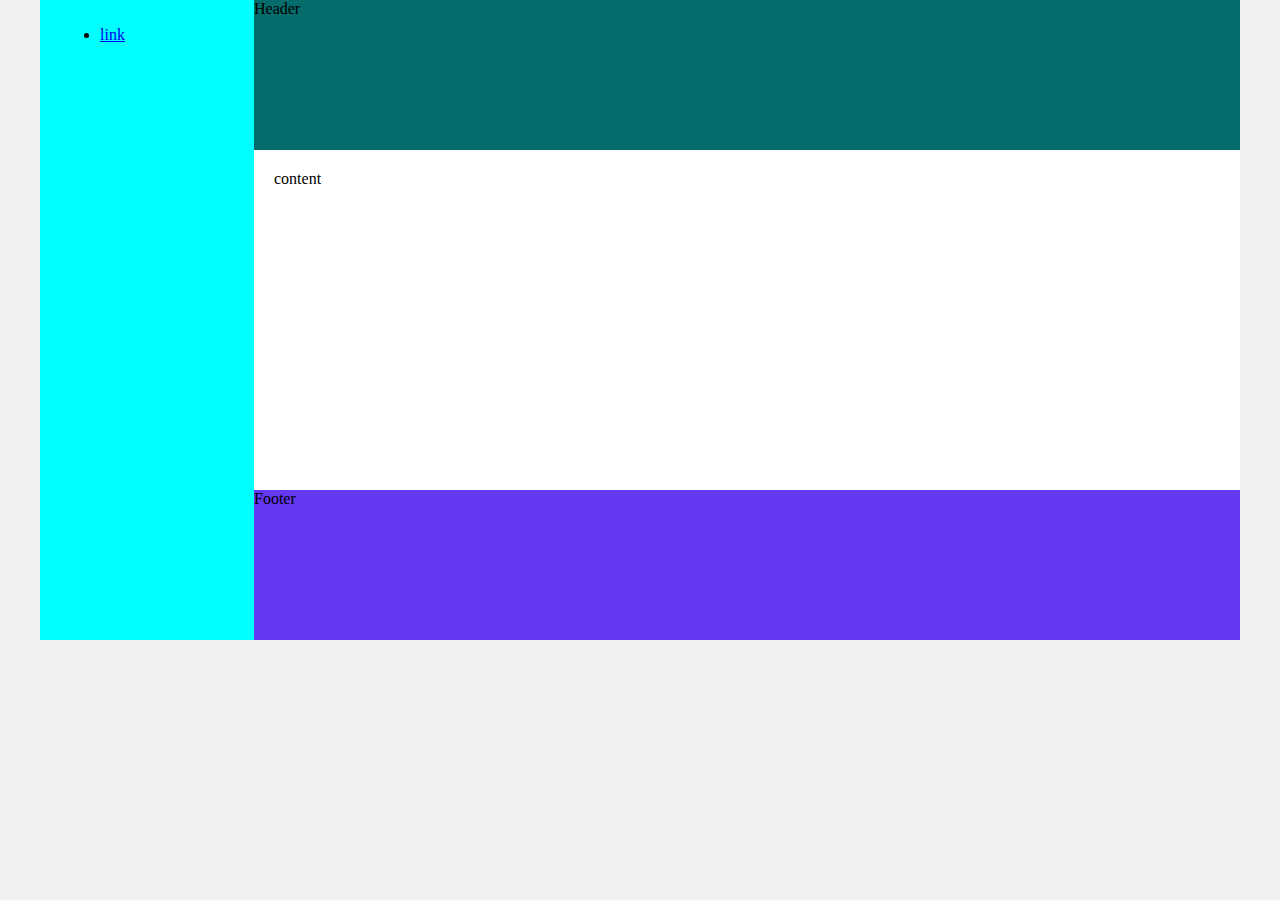
==== site/index.html @ 06365024 "first commit" ====
<!DOCTYPE html>
<html lang="en">
<head>
  <meta charset="UTF-8">
  <meta http-equiv="X-UA-Compatible" content="IE=edge">
  <meta name="viewport" content="width=device-width, initial-scale=1.0">
  <title>Clinica Veterinária LUJO</title>
  <link rel="stylesheet" href="style.css">
</head>
<body>
  <div class="wrapper">
    <div class="menu">
      <!--Aqui vai o seu menu-->
      <ul>
        <li><a href="#">link</a></li>
      </ul>
    </div>
    <div class="main">
      <div class="header">
        Header
        <!--Aqui vai o seu header-->
      </div>
      <div class="content">
        content
        <!--Aqui vai o seu conteudo-->
      </div>
      <div class="footer">
        Footer
        <!--Aqui vai o seu rodapé-->
      </div>
    </div>
  </div>
</body>
</html>
---- site/style.css ----
html, body {
  margin: 0;
}
body {
  background-color: #f1f1f1;
  display: flex;
  justify-content: center;
}

.wrapper {
  width: 1200px;
  display: flex;
  margin: 0 auto;
  background-color:aquamarine;
}
.main {
  display: flex;
  flex-flow: column;
  width: 85%;
}
.menu {
  width: 15%;
  background-color: aqua;
  padding: 10px 20px 0px;
}
.header {
  background-color: rgb(5,108,108);
  min-height: 150px;
}
.content{
  background-color: white;
  min-height: 300px;
  padding: 20px;
}
.footer {
  background-color: rgb(99,56,240);
  min-height: 150px;
}
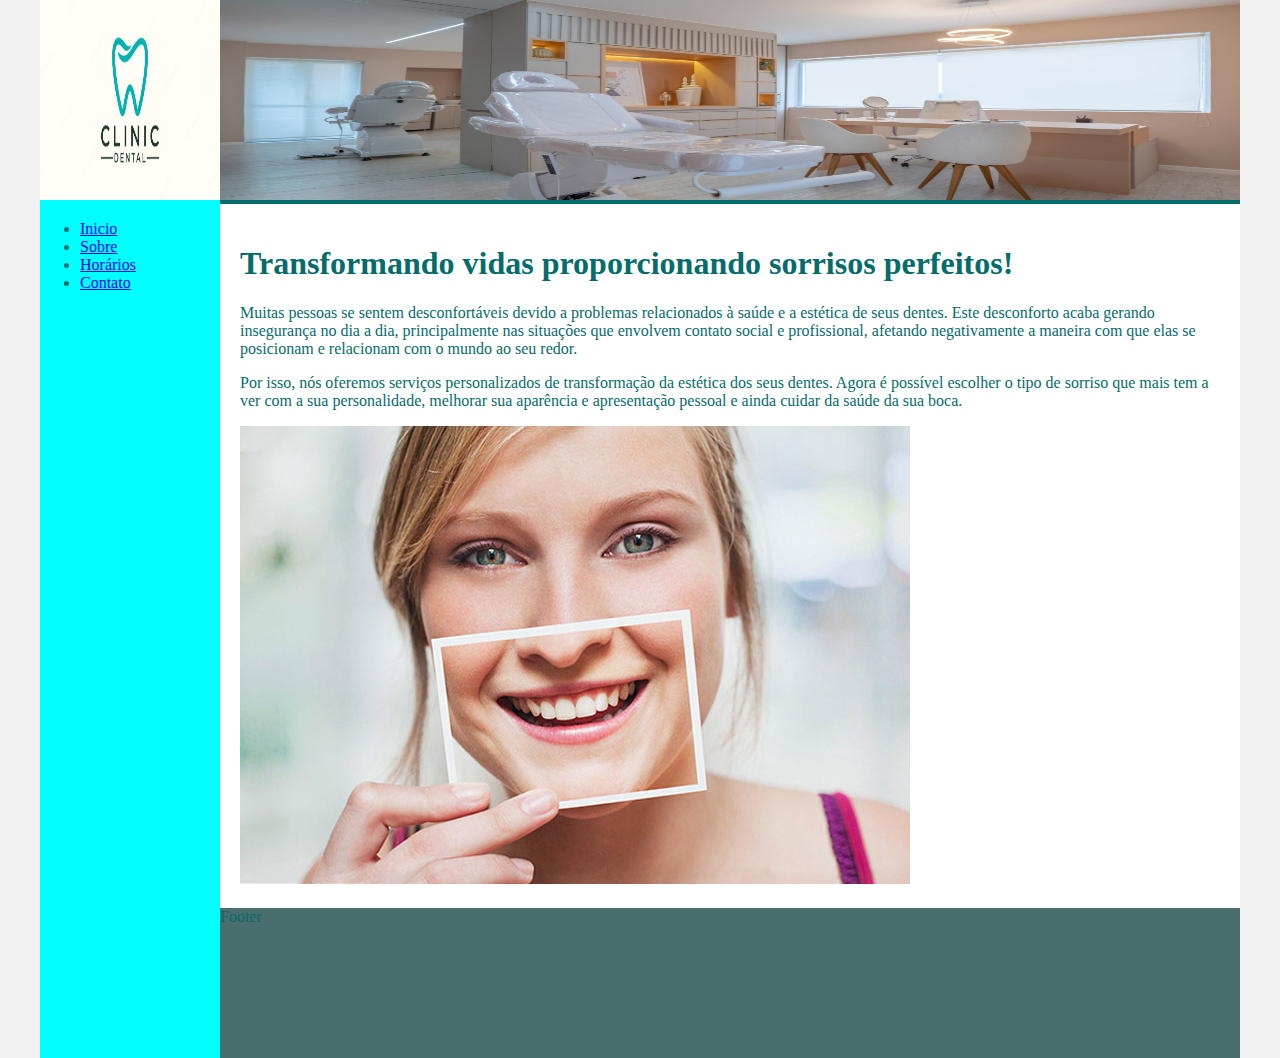
==== commit efefb82c: "incluido imagens" ====
--- a/site/index.html
+++ b/site/index.html
@@ -1,34 +1,42 @@
 <!DOCTYPE html>
 <html lang="en">
-<head>
-  <meta charset="UTF-8">
-  <meta http-equiv="X-UA-Compatible" content="IE=edge">
-  <meta name="viewport" content="width=device-width, initial-scale=1.0">
-  <title>Clinica Veterinária LUJO</title>
-  <link rel="stylesheet" href="style.css">
-</head>
-<body>
-  <div class="wrapper">
-    <div class="menu">
-      <!--Aqui vai o seu menu-->
-      <ul>
-        <li><a href="#">link</a></li>
-      </ul>
-    </div>
-    <div class="main">
-      <div class="header">
-        Header
-        <!--Aqui vai o seu header-->
+  <head>
+    <meta charset="UTF-8" />
+    <meta http-equiv="X-UA-Compatible" content="IE=edge" />
+    <meta name="viewport" content="width=device-width, initial-scale=1.0" />
+    <title>Clinica Odontológica</title>
+    <link rel="stylesheet" href="style.css" />
+  </head>
+  <body>
+    <div class="wrapper">
+      <div class="menu">
+        <img src="/site/img/SITELOGO.PNG" width=100% height="200px">
+
+        <ul>  
+          <li><a href="#">Inicio</a></li>
+          <li><a href="#">Sobre</a></li>
+          <li><a href="#">Horários</a></li>
+          <li><a href="#">Contato</a></li>
+        </ul>
       </div>
-      <div class="content">
-        content
-        <!--Aqui vai o seu conteudo-->
-      </div>
-      <div class="footer">
-        Footer
-        <!--Aqui vai o seu rodapé-->
+      <div class="main">
+        <div class="header">
+          <img src="/site/img/site3.png", width=100% height="200px">
+        </div>
+        <div class="content">
+          <h1>Transformando vidas
+            proporcionando sorrisos perfeitos!</h1>
+            <p>Muitas pessoas se sentem desconfortáveis devido a problemas relacionados à saúde e a estética de seus dentes. Este desconforto acaba gerando insegurança no dia a dia, principalmente nas situações que envolvem contato social e profissional, afetando negativamente a maneira com que elas se posicionam e relacionam com o mundo ao seu redor.</p>
+            <p>Por isso, nós oferemos serviços personalizados de transformação da estética dos seus dentes. Agora é possível escolher o tipo de sorriso que mais tem a ver com a sua personalidade, melhorar sua aparência e apresentação pessoal e ainda cuidar da saúde da sua boca.</p>
+            <IMG src="/site/img/sorriso.PNG">
+
+          <!--Aqui vai o seu conteudo-->
+        </div>
+        <div class="footer">
+          Footer
+          <!--Aqui vai o seu rodapé-->
+        </div>
       </div>
     </div>
-  </div>
-</body>
-</html>+  </body>
+</html>
--- a/site/style.css
+++ b/site/style.css
@@ -1,4 +1,5 @@
-html, body {
+html,
+body {
   margin: 0;
 }
 body {
@@ -11,7 +12,8 @@
   width: 1200px;
   display: flex;
   margin: 0 auto;
-  background-color:aquamarine;
+  background-color: aquamarine;
+  color:rgb(5, 108, 108)
 }
 .main {
   display: flex;
@@ -21,18 +23,26 @@
 .menu {
   width: 15%;
   background-color: aqua;
-  padding: 10px 20px 0px;
+  color:rgb(5, 108, 108)
+  
 }
 .header {
-  background-color: rgb(5,108,108);
+  background-color: rgb(5, 108, 108);
   min-height: 150px;
 }
-.content{
+.content {
   background-color: white;
   min-height: 300px;
   padding: 20px;
+
 }
+.content img{
+  align-content: center;
+  justify-content: center;
+  position: relative;
+}
+
 .footer {
-  background-color: rgb(99,56,240);
+  background-color: rgb(74, 109, 109);
   min-height: 150px;
 }
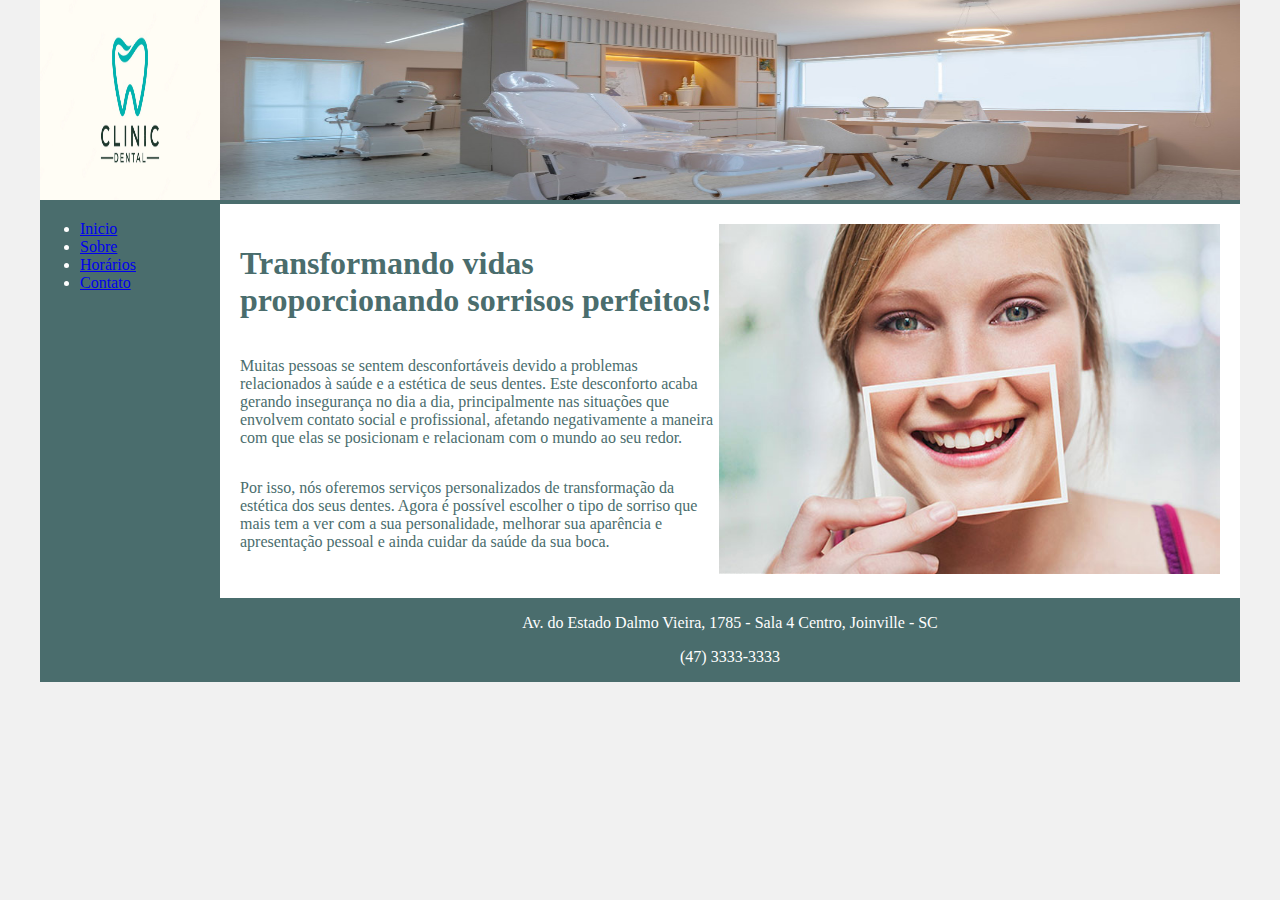
==== commit e71dc438: "contatos" ====
--- a/site/index.html
+++ b/site/index.html
@@ -10,31 +10,47 @@
   <body>
     <div class="wrapper">
       <div class="menu">
-        <img src="/site/img/SITELOGO.PNG" width=100% height="200px">
+        <img src="/site/img/SITELOGO.PNG" width="100%" height="200px" />
 
-        <ul>  
-          <li><a href="#">Inicio</a></li>
-          <li><a href="#">Sobre</a></li>
-          <li><a href="#">Horários</a></li>
-          <li><a href="#">Contato</a></li>
+        <ul>
+          <li><a href="/site/index.html">Inicio</a></li>
+          <li><a href="/site/sobre.html">Sobre</a></li>
+          <li><a href="/site/horario.html">Horários</a></li>
+          <li><a href="/site/contato.html">Contato</a></li>
         </ul>
       </div>
       <div class="main">
         <div class="header">
-          <img src="/site/img/site3.png", width=100% height="200px">
+          <img src="/site/img/site3.png" , width="100%" height="200px" />
         </div>
         <div class="content">
-          <h1>Transformando vidas
-            proporcionando sorrisos perfeitos!</h1>
-            <p>Muitas pessoas se sentem desconfortáveis devido a problemas relacionados à saúde e a estética de seus dentes. Este desconforto acaba gerando insegurança no dia a dia, principalmente nas situações que envolvem contato social e profissional, afetando negativamente a maneira com que elas se posicionam e relacionam com o mundo ao seu redor.</p>
-            <p>Por isso, nós oferemos serviços personalizados de transformação da estética dos seus dentes. Agora é possível escolher o tipo de sorriso que mais tem a ver com a sua personalidade, melhorar sua aparência e apresentação pessoal e ainda cuidar da saúde da sua boca.</p>
-            <IMG src="/site/img/sorriso.PNG">
-
-          <!--Aqui vai o seu conteudo-->
+          <div class="content-text">
+            <h1>Transformando vidas proporcionando sorrisos perfeitos!</h1>
+            <p>
+              Muitas pessoas se sentem desconfortáveis devido a problemas
+              relacionados à saúde e a estética de seus dentes. Este desconforto
+              acaba gerando insegurança no dia a dia, principalmente nas
+              situações que envolvem contato social e profissional, afetando
+              negativamente a maneira com que elas se posicionam e relacionam
+              com o mundo ao seu redor.
+            </p>
+            <p>
+              Por isso, nós oferemos serviços personalizados de transformação da
+              estética dos seus dentes. Agora é possível escolher o tipo de
+              sorriso que mais tem a ver com a sua personalidade, melhorar sua
+              aparência e apresentação pessoal e ainda cuidar da saúde da sua
+              boca.
+            </p>
+          </div>
+          <div class="content-image">
+            <img src="/site/img/sorriso.PNG" , width="100%" height="350px" />
+          </div>
         </div>
         <div class="footer">
-          Footer
-          <!--Aqui vai o seu rodapé-->
+          <p>
+            Av. do Estado Dalmo Vieira, 1785 - Sala 4 Centro, Joinville - SC
+          </p>
+          <p>(47) 3333-3333</p>
         </div>
       </div>
     </div>
--- a/site/style.css
+++ b/site/style.css
@@ -12,9 +12,10 @@
   width: 1200px;
   display: flex;
   margin: 0 auto;
-  background-color: aquamarine;
-  color:rgb(5, 108, 108)
+  background-color: #4a6d6d;;
+  color: #4a6d6d;
 }
+
 .main {
   display: flex;
   flex-flow: column;
@@ -22,27 +23,32 @@
 }
 .menu {
   width: 15%;
-  background-color: aqua;
-  color:rgb(5, 108, 108)
-  
+  background-color: #4a6d6d;
+  color: white;
+  list-style-type: none;
 }
 .header {
-  background-color: rgb(5, 108, 108);
+  background-color: #4a6d6d;;
   min-height: 150px;
 }
 .content {
   background-color: white;
-  min-height: 300px;
+  min-height: 200px;
   padding: 20px;
+  display: flex;
+  flex-direction: row;
 
 }
-.content img{
-  align-content: center;
-  justify-content: center;
-  position: relative;
+.content-text {
+  display: flex;
+  flex-direction: column;
+  width: 50%;
+  align-items: center;
 }
 
 .footer {
-  background-color: rgb(74, 109, 109);
-  min-height: 150px;
+  background-color: #4a6d6d;
+  min-height: 50px;
+  color: white;
+  text-align: center;
 }
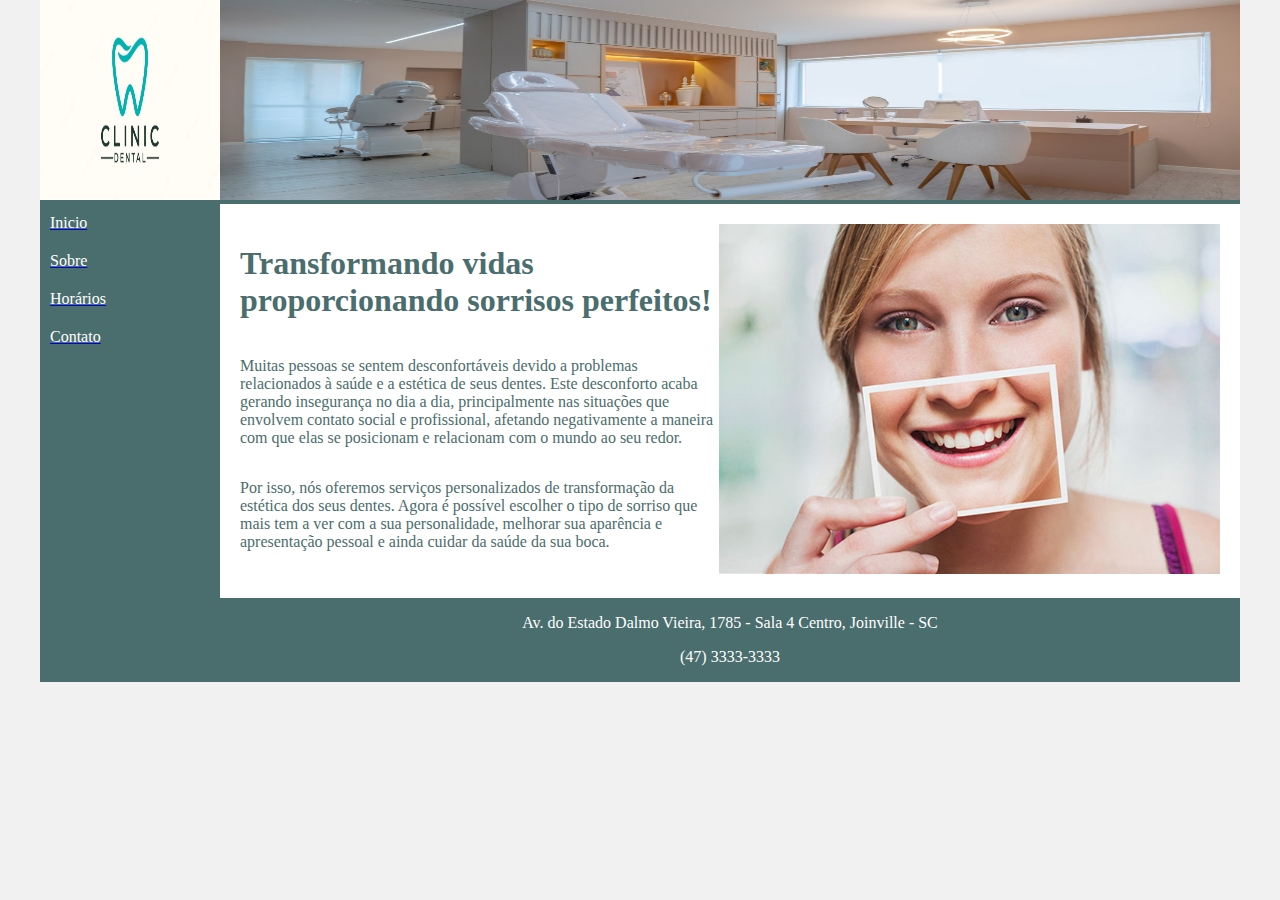
==== commit 130f07b8: "iframe" ====
--- a/site/index.html
+++ b/site/index.html
@@ -12,11 +12,11 @@
       <div class="menu">
         <img src="/site/img/SITELOGO.PNG" width="100%" height="200px" />
 
-        <ul>
-          <li><a href="/site/index.html">Inicio</a></li>
-          <li><a href="/site/sobre.html">Sobre</a></li>
-          <li><a href="/site/horario.html">Horários</a></li>
-          <li><a href="/site/contato.html">Contato</a></li>
+        <ul class="itens">  
+          <li><a href="/site/index.html"><span style="color:white">Inicio</span></a></li>
+          <li><a href="/site/sobre.html"><span style="color:white">Sobre</span></a></li>
+          <li><a href="/site/horario.html"><span style="color:white">Horários</span></a></li>
+          <li><a href="/site/contato.html"><span style="color:white">Contato</span></a></li>
         </ul>
       </div>
       <div class="main">
--- a/site/style.css
+++ b/site/style.css
@@ -6,6 +6,18 @@
   background-color: #f1f1f1;
   display: flex;
   justify-content: center;
+}
+
+.itens {
+  list-style-type: none;
+  text-decoration: none;
+  padding: 0;
+  margin: 0;
+}
+
+.itens > li {
+  padding:10px;
+
 }
 
 .wrapper {
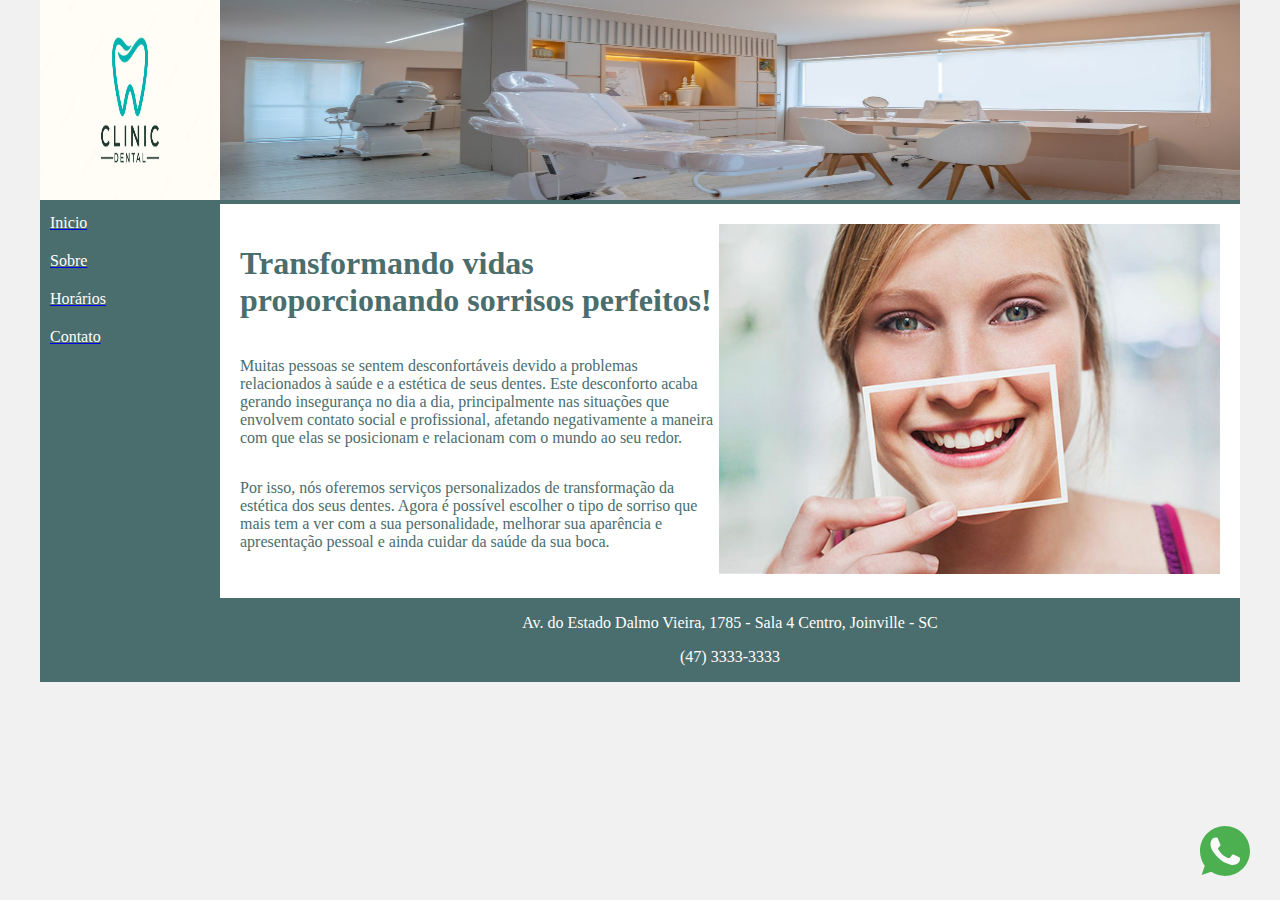
==== commit 6f549861: "site" ====
--- a/site/index.html
+++ b/site/index.html
@@ -46,6 +46,29 @@
             <img src="/site/img/sorriso.PNG" , width="100%" height="350px" />
           </div>
         </div>
+        <a
+              href="https://api.whatsapp.com/send?phone=5519999999999&text=Texto%20aqui"
+              target="_blank"
+              style="position: fixed; bottom: 20px; right: 30px"
+              ><svg
+                enable-background="new 0 0 512 512"
+                width="50"
+                height="50"
+                version="1.1"
+                viewBox="0 0 512 512"
+                xml:space="preserve"
+                xmlns="http://www.w3.org/2000/svg"
+              >
+                <path
+                  d="M256.064,0h-0.128l0,0C114.784,0,0,114.816,0,256c0,56,18.048,107.904,48.736,150.048l-31.904,95.104  l98.4-31.456C155.712,496.512,204,512,256.064,512C397.216,512,512,397.152,512,256S397.216,0,256.064,0z"
+                  fill="#4CAF50"
+                />
+                <path
+                  d="m405.02 361.5c-6.176 17.44-30.688 31.904-50.24 36.128-13.376 2.848-30.848 5.12-89.664-19.264-75.232-31.168-123.68-107.62-127.46-112.58-3.616-4.96-30.4-40.48-30.4-77.216s18.656-54.624 26.176-62.304c6.176-6.304 16.384-9.184 26.176-9.184 3.168 0 6.016 0.16 8.576 0.288 7.52 0.32 11.296 0.768 16.256 12.64 6.176 14.88 21.216 51.616 23.008 55.392 1.824 3.776 3.648 8.896 1.088 13.856-2.4 5.12-4.512 7.392-8.288 11.744s-7.36 7.68-11.136 12.352c-3.456 4.064-7.36 8.416-3.008 15.936 4.352 7.36 19.392 31.904 41.536 51.616 28.576 25.44 51.744 33.568 60.032 37.024 6.176 2.56 13.536 1.952 18.048-2.848 5.728-6.176 12.8-16.416 20-26.496 5.12-7.232 11.584-8.128 18.368-5.568 6.912 2.4 43.488 20.48 51.008 24.224 7.52 3.776 12.48 5.568 14.304 8.736 1.792 3.168 1.792 18.048-4.384 35.52z"
+                  fill="#FAFAFA"
+                />
+              </svg>
+            </a>
         <div class="footer">
           <p>
             Av. do Estado Dalmo Vieira, 1785 - Sala 4 Centro, Joinville - SC
--- a/site/style.css
+++ b/site/style.css
@@ -58,6 +58,14 @@
   align-items: center;
 }
 
+#form {
+  padding-top: 10px;
+  padding-left: 10px;
+  position:absolute;
+  left:19px;
+  margin-right:5px;
+}
+
 .footer {
   background-color: #4a6d6d;
   min-height: 50px;
